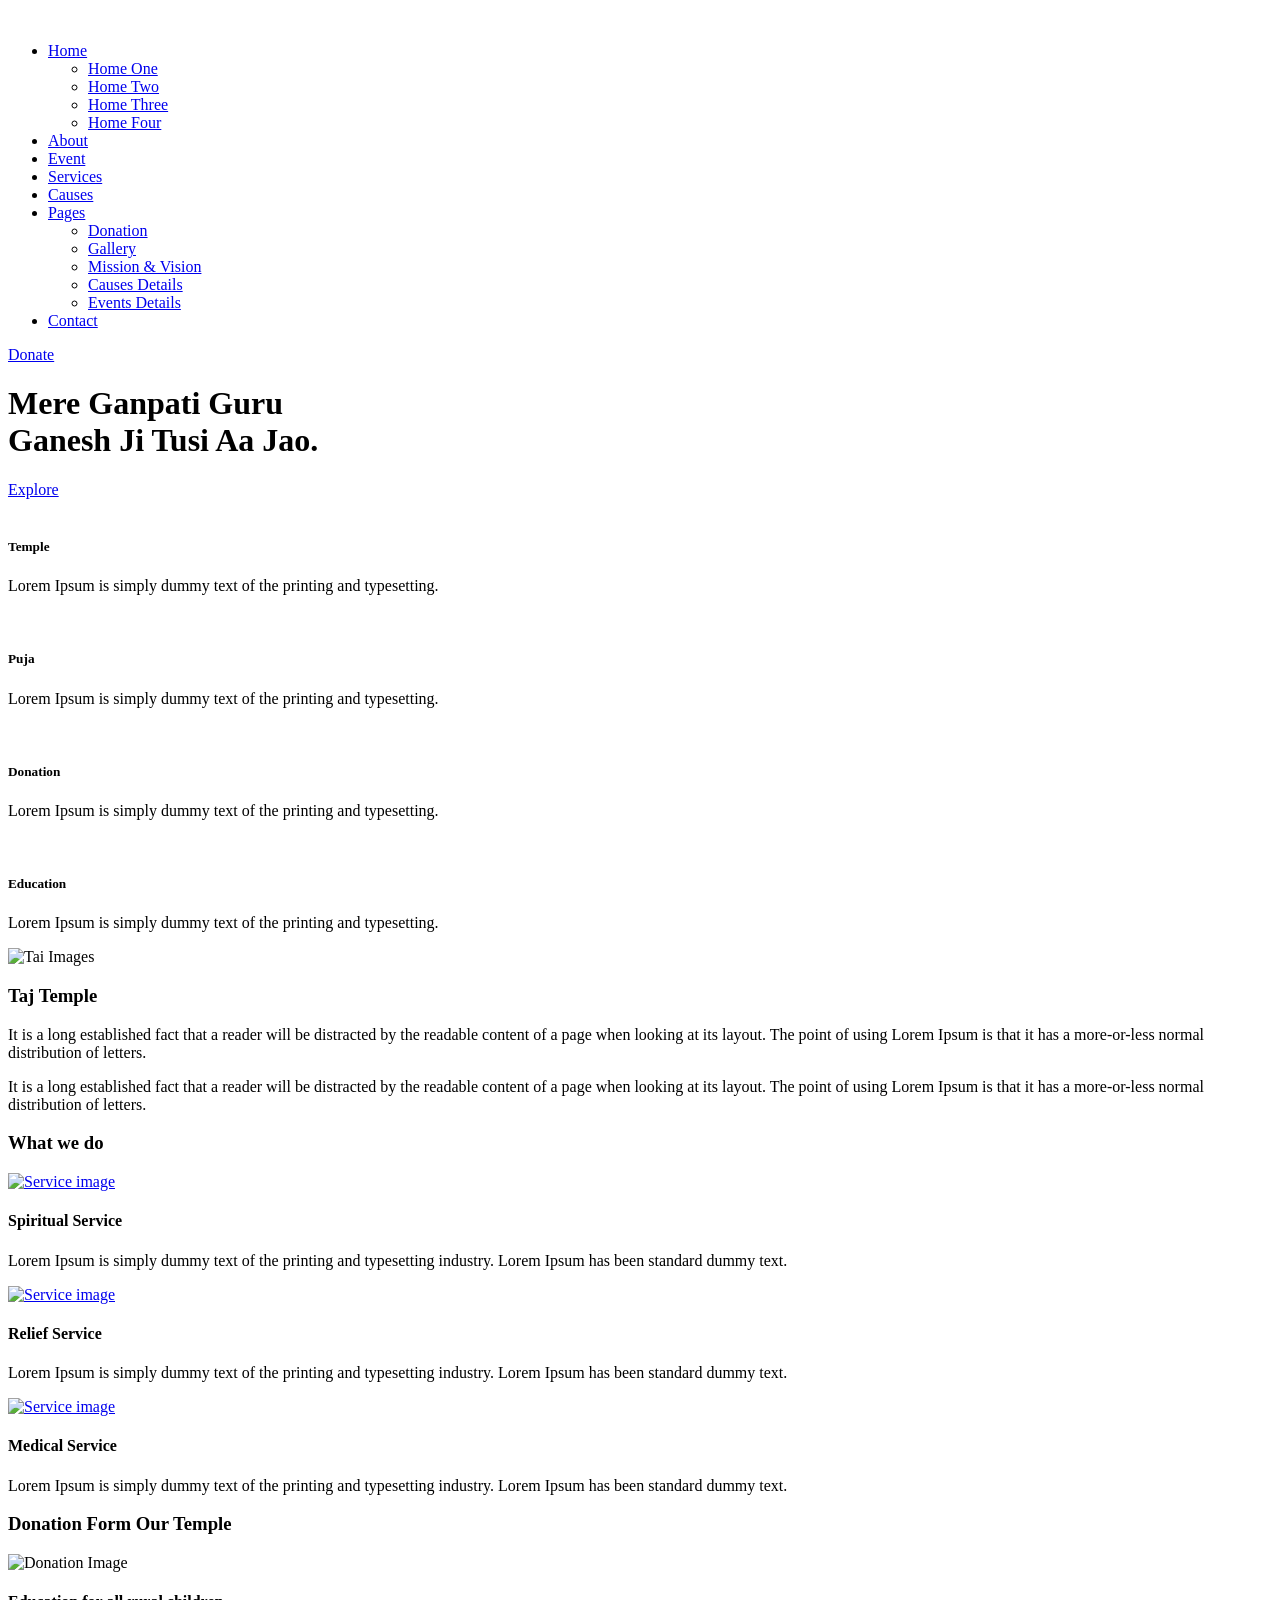
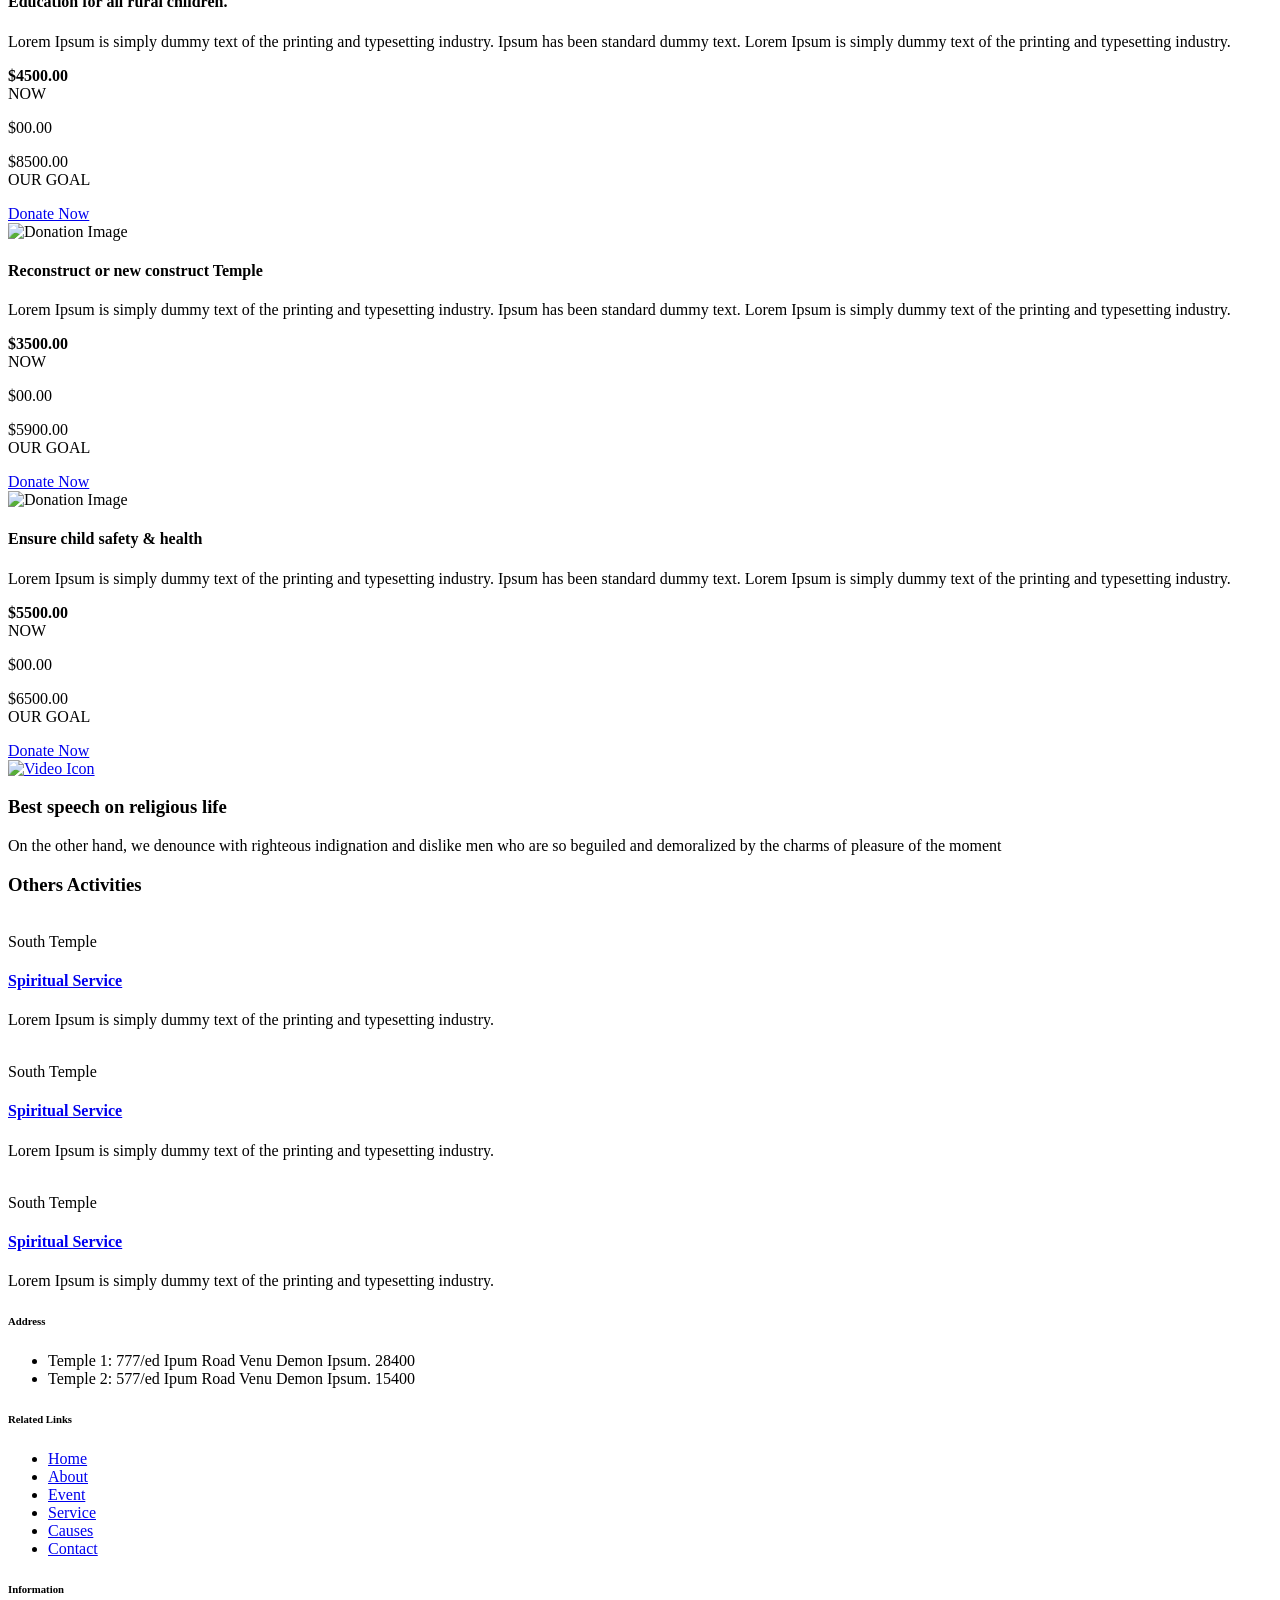
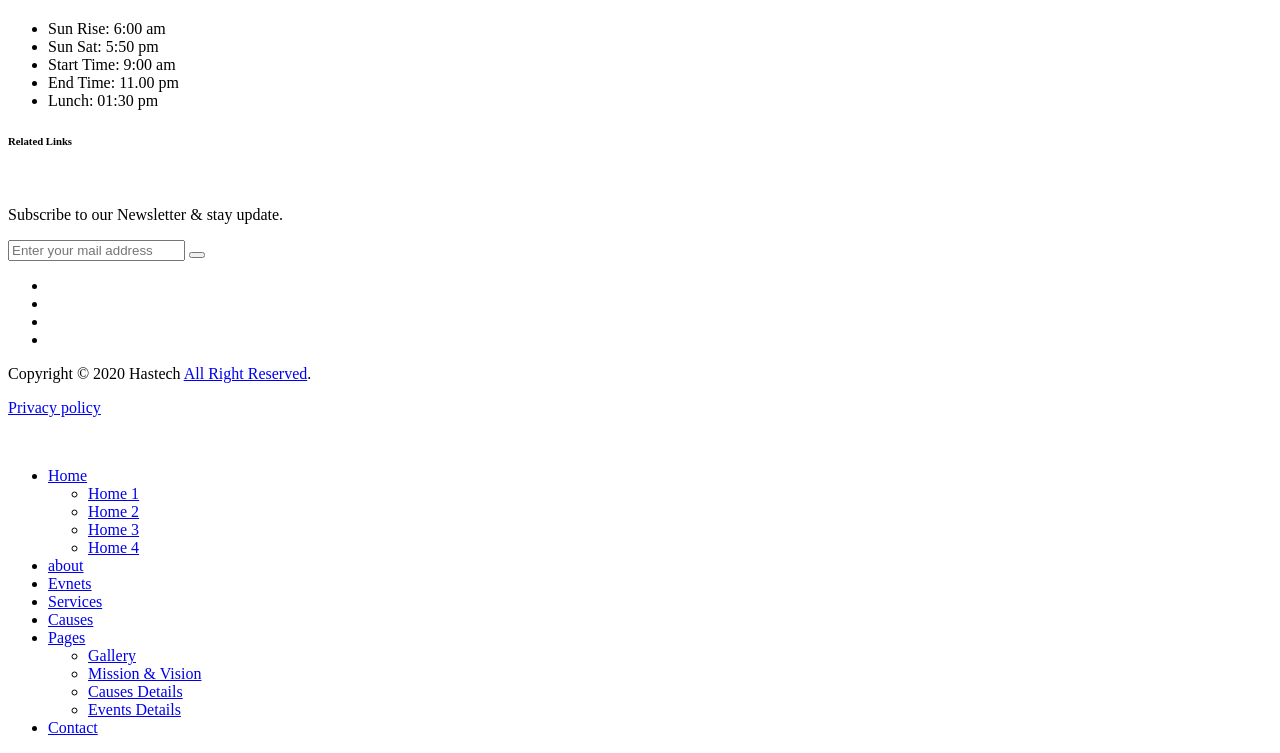
==== CatDogSite/templates/index.html @ 98c38184 "take it boy" ====
﻿<!DOCTYPE html>
<html class="no-js" lang="zxx">

<head>
    <meta charset="utf-8">
    <meta http-equiv="X-UA-Compatible" content="IE=edge">
    <title>Stomv - Religious temple HTML Template</title>
    <meta name="description" content="">
    <meta name="viewport" content="width=device-width, initial-scale=1">
    <!-- Favicon -->
    <link rel="icon" href="static/images/favicon.ico">

    <!-- CSS
        ============================================ -->

    <!-- Bootstrap CSS -->
    <link rel="stylesheet" href="static/css/vendor/bootstrap.min.css">

    <!-- Flaticon Icon CSS -->
    <link rel="stylesheet" href="static/css/vendor/flaticon.css">

    <!-- Swiper Slider CSS -->
    <link rel="stylesheet" href="static/css/plugins/swiper.min.css">

    <!-- Magnific Popup CSS -->
    <link rel="stylesheet" href="static/css/plugins/magnific-popup.css">

    <!-- Vendor & Plugins CSS (Please remove the comment from below vendor.min.css & plugins.min.css for better website load performance and remove css files from avobe) -->

    <!-- <link rel="stylesheet" href="static/css/vendor/vendor.min.css">
        <link rel="stylesheet" href="static/css/plugins/plugins.min.css"> -->

    <!-- Main Style CSS -->
    <link rel="stylesheet" href="static/css/style.css">

</head>

<body>





    <!--====================  header area ====================-->
    <div class="header-area header-area--default">


        <!-- Header Bottom Wrap Start -->
        <header class="header-area header-sticky">
            <div class="container">
                <div class="row">
                    <div class="col-lg-12 d-flex align-items-center">
                        <div class="header__logo">
                            <div class="logo">
                                <a href="index.html"><img src="static/images/logo/logo.png" alt=""></a>
                            </div>
                        </div>
                        <div class="header-right">
                            <div class="header__navigation menu-style-three d-none d-lg-block">
                                <nav class="navigation-menu">
                                    <ul>
                                        <li class="has-children has-children--multilevel-submenu active">
                                            <a href="index.html"><span>Home</span></a>
                                            <ul class="submenu">
                                                <li class="active"><a href="index.html"><span>Home One</span></a></li>
                                                <li><a href="index-2.html"><span>Home Two</span></a></li>
                                                <li><a href="index-3.html"><span>Home Three</span></a></li>
                                                <li><a href="index-4.html"><span>Home Four</span></a></li>
                                            </ul>
                                        </li>
                                        <li class="has-children">
                                            <a href="about-us.html"><span>About</span></a>
                                        </li>
                                        <li class="has-children">
                                            <a href="events.html"><span>Event</span></a>
                                        </li>
                                        <li class="has-children has-children--multilevel-submenu">
                                            <a href="service.html"><span>Services</span></a>
                                            <!-- <ul class="submenu">
                                                <li><a href="it-services.html"><span>IT Services</span></a></li>
                                            </ul> -->
                                        </li>

                                        <li class="has-children"><a href="causes.html"><span>Causes</span></a></li>
                                        <li class="has-children has-children--multilevel-submenu">
                                            <a href="#"><span>Pages</span></a>
                                            <ul class="submenu">
                                                <li><a href="donation.html"><span>Donation</span></a></li>
                                                <li><a href="gallery.html"><span>Gallery</span></a></li>
                                                <li><a href="mission-and-vision.html"><span>Mission & Vision</span></a></li>
                                                <li><a href="causes-details.html"><span>Causes Details</span></a></li>
                                                <li><a href="events-details.html"><span>Events Details</span></a></li>
                                            </ul>
                                        </li>
                                        <li class="has-children">
                                            <a href="contact-us.html"><span>Contact</span></a>
                                        </li>

                                    </ul>
                                </nav>

                            </div>

                            <div class="header-btn text-right d-none d-sm-block ml-lg-4">
                                <a class="btn-circle btn-default btn" href="#">Donate</a>
                            </div>

                            <!-- mobile menu -->
                            <div class="mobile-navigation-icon d-block d-lg-none" id="mobile-menu-trigger">
                                <i></i>
                            </div>
                        </div>
                    </div>
                </div>
            </div>
        </header>
        <!-- Header Bottom Wrap End -->

    </div>
    <!--====================  End of header area  ====================-->



    <div class="site-wrapper-reveal">

        <!-- ======== Hero Area Start ========== -->
        <div class="hero-area bg-overlay-black  hero-style-01 hindu-hero-bg">
            <div class="container">
                <div class="row">
                    <div class="col-lg-12">
                        <div class="hero-content text-center">
                            <h1 class="text-white">Mere Ganpati Guru <br>
                        Ganesh Ji Tusi Aa Jao.</h1>
                                <div class="ht-btn-area hero-boder-top">
                                    <a href="#" class="hero-btn">Explore</a>
                                </div>
                        </div>
                    </div>
                </div>
            </div>
        </div>
        <!-- ======== Hero Area End ========== -->

        <!-- ======== Feature Area Start ========== -->
        <div class="feature-area section-space--pt_90">
            <div class="container">
                <div class="row">

                    <div class="col-lg-3 col-md-6">
                        <!-- Single Feature Start -->
                        <div class="single-feature-wrap text-center">
                            <div class="feature-icon ">
                                <img src="static/images/icons/hindu-01.png" alt="">
                            </div>
                            <div class="feature-content">
                                <h5 class="feature-title">Temple</h5>
                                <p>Lorem Ipsum is simply dummy
                                    text of the printing and typesetting.</p>
                            </div>
                        </div>
                        <!--// Single Feature End -->
                    </div>

                    <div class="col-lg-3 col-md-6">
                        <!-- Single Feature Start -->
                        <div class="single-feature-wrap text-center">
                            <div class="feature-icon ">
                                <img src="static/images/icons/hindu-02.png" alt="">
                            </div>
                            <div class="feature-content">
                                <h5 class="feature-title">Puja</h5>
                                <p>Lorem Ipsum is simply dummy
                                    text of the printing and typesetting.</p>
                            </div>
                        </div>
                        <!--// Single Feature End -->
                    </div>

                    <div class="col-lg-3 col-md-6">
                        <!-- Single Feature Start -->
                        <div class="single-feature-wrap text-center">
                            <div class="feature-icon ">
                                <img src="static/images/icons/hindu-03.png" alt="">
                            </div>
                            <div class="feature-content">
                                <h5 class="feature-title">Donation</h5>
                                <p>Lorem Ipsum is simply dummy
                                    text of the printing and typesetting.</p>
                            </div>
                        </div>
                        <!--// Single Feature End -->
                    </div>

                    <div class="col-lg-3 col-md-6">
                        <!-- Single Feature Start -->
                        <div class="single-feature-wrap text-center">
                            <div class="feature-icon ">
                                <img src="static/images/icons/hindu-04.png" alt="">
                            </div>
                            <div class="feature-content">
                                <h5 class="feature-title">Education</h5>
                                <p>Lorem Ipsum is simply dummy
                                    text of the printing and typesetting.</p>
                            </div>
                        </div>
                        <!--// Single Feature End -->
                    </div>

                </div>
            </div>
        </div>
        <!-- ======== Feature Area End ========== -->

        <!-- ======== Tai About Area Start ========== -->
        <div class="tai-about-area section-space--ptb_120">
            <div class="container-fluid pl-0 pr-0">
                <div class="row no-gutters align-items-center">
                    <div class="col-lg-6 pr-lg-5">
                        <div class="about-tai-image">
                            <img src="static/images/banners/tai-about.png" class="img-fluid" alt="Tai Images">
                        </div>
                    </div>
                    <div class="col-lg-6">
                        <div class="about-tai-content col-06__right tablet-mt__30 small-mt__30">
                            <div class="section-title-wrap">
                                <h3 class="section-title left-style">Taj Temple</h3>
                            </div>
                            <p>It is a long established fact that a reader will be distracted by the readable content of a page when looking at its layout. The point of using Lorem Ipsum is that it has a more-or-less normal distribution of letters.</p>
                            <p>It is a long established fact that a reader will be distracted by the readable content of a page when looking at its layout. The point of using Lorem Ipsum is that it has a more-or-less normal distribution of letters.</p>
                        </div>

                    </div>
                </div>
            </div>
        </div>
        <!-- ======== Tai About Area End ========== -->

        <!-- ======== Service Area Start ========== -->
        <div class="service-area section-space--pb_120">
            <div class="container">
                <div class="row">
                    <div class="col-lg-12">
                        <div class="section-title-wrap text-center">
                            <h3 class="section-title center-style">What we do</h3>
                        </div>
                    </div>
                </div>
                <div class="row">
                    <div class="col-lg-4 col-md-6">
                        <!-- Single Service Start -->
                        <div class="single-service-wrap mt-30">
                            <div class="service-image">
                                <a href="#"><img src="static/images/services/hindu-service-01.png" class="img-fluid" alt="Service image"></a>
                            </div>
                            <div class="service-content">
                                <h4 class="service-title">Spiritual Service</h4>
                                <p>Lorem Ipsum is simply dummy text of the printing and typesetting industry. Lorem Ipsum has been standard dummy text.</p>
                            </div>
                        </div>
                        <!--// Single Service End -->
                    </div>
                    <div class="col-lg-4 col-md-6">
                        <!-- Single Service Start -->
                        <div class="single-service-wrap mt-30">
                            <div class="service-image">
                                <a href="#"><img src="static/images/services/hindu-service-02.png" class="img-fluid" alt="Service image"></a>
                            </div>
                            <div class="service-content">
                                <h4 class="service-title">Relief Service</h4>
                                <p>Lorem Ipsum is simply dummy text of the printing and typesetting industry. Lorem Ipsum has been standard dummy text.</p>
                            </div>
                        </div>
                        <!--// Single Service End -->
                    </div>
                    <div class="col-lg-4 col-md-6">
                        <!-- Single Service Start -->
                        <div class="single-service-wrap mt-30">
                            <div class="service-image">
                                <a href="#"> <img src="static/images/services/hindu-service-03.png" class="img-fluid" alt="Service image"></a>
                            </div>
                            <div class="service-content">
                                <h4 class="service-title">Medical Service</h4>
                                <p>Lorem Ipsum is simply dummy text of the printing and typesetting industry. Lorem Ipsum has been standard dummy text.</p>
                            </div>
                        </div>
                        <!--// Single Service End -->
                    </div>
                </div>
            </div>
        </div>
        <!-- ======== Service Area End ========== -->


        <!-- ======== Donation Area Start ========== -->
        <div class="donation-area section-space--pb_120">
            <div class="container">
                <div class="row">
                    <div class="col-lg-12">
                        <div class="section-title-wrap text-center">
                            <h3 class="section-title center-style">Donation Form Our Temple</h3>
                        </div>
                    </div>
                </div>
                <div class="row">

                    <div class="col-lg-12">
                        <!-- Single Donation Wrap Start -->
                        <div class="single-donation-wrap row align-items-center">
                            <div class="col-lg-5">
                                <div class="donation-image">
                                    <img src="static/images/donation/hindu-donate-01.png" class="img-fluid" alt="Donation Image">
                                </div>
                            </div>
                            <div class="col-lg-7">
                                <div class="donation-content ml-lg-5">
                                    <div class="content-title">
                                        <h4 class="mb-15">Education for all rural children.</h4>
                                        <p>Lorem Ipsum is simply dummy text of the printing and typesetting industry.
                                            Ipsum has been standard dummy text. Lorem Ipsum is simply dummy text of the printing and typesetting industry.</p>
                                    </div>

                                    <div class="progress-wrap-hindu">
                                        <div class="row">
                                            <div class="col-lg-8">
                                                <div class="progress-bar--one">
                                                    <!-- Start Single Progress Charts -->
                                                    <div class="progress-charts">
                                                        <div class="progress">
                                                            <div class="progress-bar wow fadeInLeft" data-wow-duration="0.5s" data-wow-delay=".3s" role="progressbar" style="width: 40%" aria-valuenow="40" aria-valuemin="0" aria-valuemax="100">
                                                                <p class="percent-label"><b>$4500.00 </b><br><span>NOW</span> </p>
                                                            </div>
                                                        </div>

                                                        <div class="progress_sold_av">
                                                            <p class="start-sold">$00.00</p>
                                                            <p class="sold-av">$8500.00 <br> <span>OUR GOAL</span></p>
                                                        </div>
                                                    </div>
                                                    <!-- End Single Progress Charts -->
                                                </div>
                                            </div>
                                            <div class="col-lg-4">
                                                <div class="donate-btn text-lg-right">
                                                    <a href="#" class="btn donate-btn">Donate Now</a>
                                                </div>
                                            </div>
                                        </div>
                                    </div>

                                </div>
                            </div>
                        </div>
                        <!--// Single Donation Wrap End -->
                    </div>

                    <div class="col-lg-12">
                        <!-- Single Donation Wrap Start -->
                        <div class="single-donation-wrap row align-items-center">
                            <div class="col-lg-5">
                                <div class="donation-image">
                                    <img src="static/images/donation/hindu-donate-02.png" class="img-fluid" alt="Donation Image">
                                </div>
                            </div>
                            <div class="col-lg-7">
                                <div class="donation-content ml-lg-5">
                                    <div class="content-title">
                                        <h4 class="mb-15">Reconstruct or new construct Temple</h4>
                                        <p>Lorem Ipsum is simply dummy text of the printing and typesetting industry.
                                            Ipsum has been standard dummy text. Lorem Ipsum is simply dummy text of the printing and typesetting industry.</p>
                                    </div>

                                    <div class="progress-wrap-hindu">
                                        <div class="row">
                                            <div class="col-lg-8">
                                                <div class="progress-bar--one">
                                                    <!-- Start Single Progress Charts -->
                                                    <div class="progress-charts">
                                                        <div class="progress">
                                                            <div class="progress-bar wow fadeInLeft" data-wow-duration="0.5s" data-wow-delay=".3s" role="progressbar" style="width: 30%" aria-valuenow="30" aria-valuemin="0" aria-valuemax="100">
                                                                <p class="percent-label"><b>$3500.00 </b><br><span>NOW</span> </p>
                                                            </div>
                                                        </div>

                                                        <div class="progress_sold_av">
                                                            <p class="start-sold">$00.00</p>
                                                            <p class="sold-av">$5900.00 <br> <span>OUR GOAL</span></p>
                                                        </div>
                                                    </div>
                                                    <!-- End Single Progress Charts -->
                                                </div>
                                            </div>
                                            <div class="col-lg-4">
                                                <div class="donate-btn text-lg-right">
                                                    <a href="#" class="btn donate-btn">Donate Now</a>
                                                </div>
                                            </div>
                                        </div>
                                    </div>

                                </div>
                            </div>
                        </div>
                        <!--// Single Donation Wrap End -->
                    </div>

                    <div class="col-lg-12">
                        <!-- Single Donation Wrap Start -->
                        <div class="single-donation-wrap row align-items-center">
                            <div class="col-lg-5">
                                <div class="donation-image">
                                    <img src="static/images/donation/hindu-donate-03.png" class="img-fluid" alt="Donation Image">
                                </div>
                            </div>
                            <div class="col-lg-7">
                                <div class="donation-content ml-lg-5">
                                    <div class="content-title">
                                        <h4 class="mb-15">Ensure child safety & health </h4>
                                        <p>Lorem Ipsum is simply dummy text of the printing and typesetting industry.
                                            Ipsum has been standard dummy text. Lorem Ipsum is simply dummy text of the printing and typesetting industry.</p>
                                    </div>

                                    <div class="progress-wrap-hindu">
                                        <div class="row">
                                            <div class="col-lg-8">
                                                <div class="progress-bar--one">
                                                    <!-- Start Single Progress Charts -->
                                                    <div class="progress-charts">
                                                        <div class="progress">
                                                            <div class="progress-bar wow fadeInLeft" data-wow-duration="0.5s" data-wow-delay=".3s" role="progressbar" style="width: 55%" aria-valuenow="55" aria-valuemin="0" aria-valuemax="100">
                                                                <p class="percent-label"><b>$5500.00 </b><br><span>NOW</span> </p>
                                                            </div>
                                                        </div>

                                                        <div class="progress_sold_av">
                                                            <p class="start-sold">$00.00</p>
                                                            <p class="sold-av">$6500.00 <br> <span>OUR GOAL</span></p>
                                                        </div>
                                                    </div>
                                                    <!-- End Single Progress Charts -->
                                                </div>
                                            </div>
                                            <div class="col-lg-4">
                                                <div class="donate-btn text-lg-right">
                                                    <a href="#" class="btn donate-btn">Donate Now</a>
                                                </div>
                                            </div>
                                        </div>
                                    </div>

                                </div>
                            </div>
                        </div>
                        <!--// Single Donation Wrap End -->
                    </div>


                </div>
            </div>
        </div>
        <!-- ======== Donation Area End ========== -->

        <!-- ======== Hindu Video Area Start ========== -->
        <div class="hindu-video-area">
            <div class="container-fluid container-fluid--cp-100">
                <div class="hindu-video-bg hindu-video-section-pb bg-overlay-black border-radius-5">
                    <div class="row">
                        <div class="col-lg-6 ml-auto mr-auto">
                            <div class="video-content-wrap text-center">
                                <div class="icon">
                                    <a href="https://www.youtube.com/watch?v=d7jAiAYusUg" class="video-link popup-youtube"><img src="static/images/icons/play-circle.png" alt="Video Icon"></a>
                                </div>
                                <div class="content section-space--mt_80">
                                    <h3 class="text-white mb-10">Best speech on religious life</h3>
                                    <p class="text-white">On the other hand, we denounce with righteous indignation and dislike men who are so
                                        beguiled and demoralized by the charms of pleasure of the moment</p>
                                </div>
                            </div>
                        </div>
                    </div>
                </div>
            </div>
        </div>
        <!-- ========  Hindu Video Area End ========== -->

        <!-- ======== Others Activities Area Start ========== -->
        <div class="others-activities-area section-space--ptb_120">
            <div class="container">
                <div class="row">
                    <div class="col-lg-12">
                        <div class="section-title-wrap text-center">
                            <h3 class="section-title center-style">Others Activities</h3>
                        </div>
                    </div>
                </div>
                <div class="row">
                    <div class="col-lg-4 col-md-6 col-12">
                        <!-- Single Activities Start -->
                        <div class="single-activities-wrap">
                            <a href="#" class="activities-imgaes">
                                <img src="static/images/activities/hindu-activities-01.png" class="img-fluid" alt="">
                            </a>
                            <div class="activities-content text-center">
                                <div class="widget-metadata"><span>South Temple</span></div>
                                <a href="#">
                                    <h4 class="activities-title">Spiritual Service</h4>
                                </a>
                                <p>Lorem Ipsum is simply dummy text of the printing and typesetting industry.</p>
                            </div>
                        </div>
                        <!--// Single Activities End -->
                    </div>
                    <div class="col-lg-4 col-md-6 col-12">
                        <!-- Single Activities Start -->
                        <div class="single-activities-wrap">
                            <a href="#" class="activities-imgaes">
                                <img src="static/images/activities/hindu-activities-02.png" class="img-fluid" alt="">
                            </a>
                            <div class="activities-content text-center">
                                <div class="widget-metadata"><span>South Temple</span></div>
                                <a href="#">
                                    <h4 class="activities-title">Spiritual Service</h4>
                                </a>
                                <p>Lorem Ipsum is simply dummy text of the printing and typesetting industry.</p>
                            </div>
                        </div>
                        <!--// Single Activities End -->
                    </div>
                    <div class="col-lg-4 col-md-6 col-12">
                        <!-- Single Activities Start -->
                        <div class="single-activities-wrap">
                            <a href="#" class="activities-imgaes">
                                <img src="static/images/activities/hindu-activities-03.png" class="img-fluid" alt="">
                            </a>
                            <div class="activities-content text-center">
                                <div class="widget-metadata"><span>South Temple</span></div>
                                <a href="#">
                                    <h4 class="activities-title">Spiritual Service</h4>
                                </a>
                                <p>Lorem Ipsum is simply dummy text of the printing and typesetting industry.</p>
                            </div>
                        </div>
                        <!--// Single Activities End -->
                    </div>
                </div>
            </div>
        </div>
        <!-- ======== Others Activities Area End ========== -->




    </div>



    <!--========== Footer Area Start ==========-->
    <footer class="footer-area bg-footer">
        <div class="footer-top section-space--ptb_80 section-pb text-white">
            <div class="container">
                <div class="row">
                    <div class="col-lg-3 col-md-6 col-sm-6">
                        <div class="widget-footer mt-30">
                            <div class="footer-title">
                                <h6>Address</h6>
                            </div>
                            <div class="footer-contents">
                                <ul>
                                    <li><span>Temple 1: </span> 777/ed Ipum Road Venu
                                        Demon Ipsum. 28400</li>
                                    <li><span>Temple 2: </span> 577/ed Ipum Road Venu
                                        Demon Ipsum. 15400</li>
                                </ul>
                            </div>
                        </div>
                    </div>
                    <div class="col-lg-2 col-md-6 col-sm-6">
                        <div class="widget-footer mt-30">
                            <div class="footer-title">
                                <h6>Related Links</h6>
                            </div>
                            <div class="footer-contents">
                                <ul>
                                    <li><a href="index.html">Home</a></li>
                                    <li><a href="about-us.html">About</a></li>
                                    <li><a href="events.html">Event</a></li>
                                    <li><a href="service.html">Service</a></li>
                                    <li><a href="causes.html">Causes</a></li>
                                    <li><a href="contact-us.html">Contact</a></li>
                                </ul>
                            </div>
                        </div>
                    </div>
                    <div class="col-lg-3 col-md-6 col-sm-6">
                        <div class="widget-footer mt-30">
                            <div class="footer-title">
                                <h6>Information</h6>
                            </div>
                            <div class="footer-contents">
                                <ul>
                                    <li>Sun Rise: 6:00 am</li>
                                    <li>Sun Sat: 5:50 pm</li>
                                    <li>Start Time: 9:00 am</li>
                                    <li>End Time: 11.00 pm</li>
                                    <li>Lunch: 01:30 pm</li>
                                </ul>
                            </div>
                        </div>
                    </div>
                    <div class="col-lg-4 col-md-6 col-sm-6">
                        <div class="widget-footer mt-30">
                            <div class="footer-title">
                                <h6>Related Links</h6>
                            </div>
                            <div class="footer-logo mb-15">
                                <a href="index.html"><img src="static/images/logo/footer-logo.png" alt=""></a>
                            </div>
                            <div class="footer-contents">
                                <p> Subscribe to our Newsletter & stay update. </p>
                                <div class="newsletter-box">
                                    <input type="text" placeholder="Enter your mail address">
                                    <button><i class="flaticon-paper-plane"></i></button>
                                </div>

                                <ul class="footer-social-share mt-20">
                                    <li><a href="#"><i class="flaticon-facebook"></i></a></li>
                                    <li><a href="#"><i class="flaticon-twitter"></i></a></li>
                                    <li><a href="#"><i class="flaticon-pinterest-social-logo"></i></a></li>
                                    <li><a href="#"><i class="flaticon-youtube"></i></a></li>
                                </ul>

                            </div>
                        </div>
                    </div>
                </div>
            </div>
        </div>
        <div class="footer-bottom-area">
            <div class="container">
                <div class="row">
                    <div class="col-lg-12">
                        <div class="copy-right-box">
                            <p class="text-white">Copyright &copy; 2020 Hastech <a href="https://hasthemes.com/" target="_blank">All Right Reserved</a>.</p>
                            <p class=" text-white"><a href="#">Privacy policy</a></p>
                        </div>
                    </div>
                </div>
            </div>
        </div>
    </footer>
    <!--==========// Footer Area End ==========-->





    <!--====================  scroll top ====================-->
    <a href="#" class="scroll-top" id="scroll-top">
        <i class="arrow-top flaticon-up-arrow"></i>
        <i class="arrow-bottom flaticon-up-arrow"></i>
    </a>
    <!--====================  End of scroll top  ====================-->

    <!--====================  mobile menu overlay ====================-->
    <div class="mobile-menu-overlay" id="mobile-menu-overlay">
        <div class="mobile-menu-overlay__inner">
            <div class="mobile-menu-overlay__header">
                <div class="container-fluid">
                    <div class="row align-items-center">
                        <div class="col-md-6 col-8">
                            <!-- logo -->
                            <div class="logo">
                                <a href="index.html">
                                    <img src="static/images/logo/logo.png" class="img-fluid" alt="">
                                </a>
                            </div>
                        </div>
                        <div class="col-md-6 col-4">
                            <!-- mobile menu content -->
                            <div class="mobile-menu-content text-right">
                                <span class="mobile-navigation-close-icon" id="mobile-menu-close-trigger"></span>
                            </div>
                        </div>
                    </div>
                </div>
            </div>
            <div class="mobile-menu-overlay__body">
                <nav class="offcanvas-navigation">
                    <ul>
                        <li class="has-children">
                            <a href="index.html">Home</a>
                            <ul class="sub-menu">
                                <li><a href="index.html"><span>Home 1</span></a></li>
                                <li><a href="index-2.html"><span>Home 2</span></a></li>
                                <li><a href="index-3.html"><span>Home 3</span></a></li>
                                <li><a href="index-4.html"><span>Home 4</span></a></li>
                            </ul>
                        </li>
                        <li class="has-children">
                            <a href="about-us.html">about</a>
                        </li>
                        <li class="has-children">
                            <a href="events.html">Evnets</a>
                        </li>
                        <li class="has-children">
                            <a href="service.html">Services</a>
                        </li>

                        <li class="has-children">
                            <a href="causes.html">Causes</a>
                        </li>

                        <li class="has-children">
                            <a href="javascript:void(0)">Pages</a>
                            <ul class="sub-menu">
                                <li><a href="gallery.html"><span>Gallery</span></a></li>
                                <li><a href="mission-and-vision.html"><span>Mission & Vision</span></a></li>
                                <li><a href="causes-details.html"><span>Causes Details</span></a></li>
                                <li><a href="events-details.html"><span>Events Details</span></a></li>
                            </ul>
                        </li>

                        <li class="has-children">
                            <a href="contact-us.html">Contact</a>
                        </li>



                    </ul>
                </nav>
            </div>
        </div>
    </div>
    <!--====================  End of mobile menu overlay  ====================-->




    <!-- JS
    ============================================ -->

    <!-- Modernizer JS -->
    <script src="static/js/vendor/modernizr-2.8.3.min.js"></script>

    <!-- jQuery JS -->
    <script src="static/js/vendor/jquery-3.3.1.min.js"></script>

    <!-- Bootstrap JS -->
    <script src="static/js/vendor/bootstrap.min.js"></script>

    <!-- Swiper Slider JS -->
    <script src="static/js/plugins/swiper.min.js"></script>

    <!-- Waypoints JS -->
    <script src="static/js/plugins/waypoints.min.js"></script>

    <!-- Counterup JS -->
    <script src="static/js/plugins/counterup.min.js"></script>

    <!-- Magnific Popup JS -->
    <script src="static/js/plugins/jquery.magnific-popup.min.js"></script>

    <!-- wow JS -->
    <script src="static/js/plugins/wow.min.js"></script>

    <!-- Ajax mail JS -->
    <script src="static/js/plugins/ajax.mail.js"></script>

    <!-- Plugins JS (Please remove the comment from below plugins.min.js for better website load performance and remove plugin js files from avobe) -->

    <!--
    <script src="static/js/plugins/plugins.min.js"></script>
    -->

    <!-- Main JS -->
    <script src="static/js/main.js"></script>


</body>

</html>
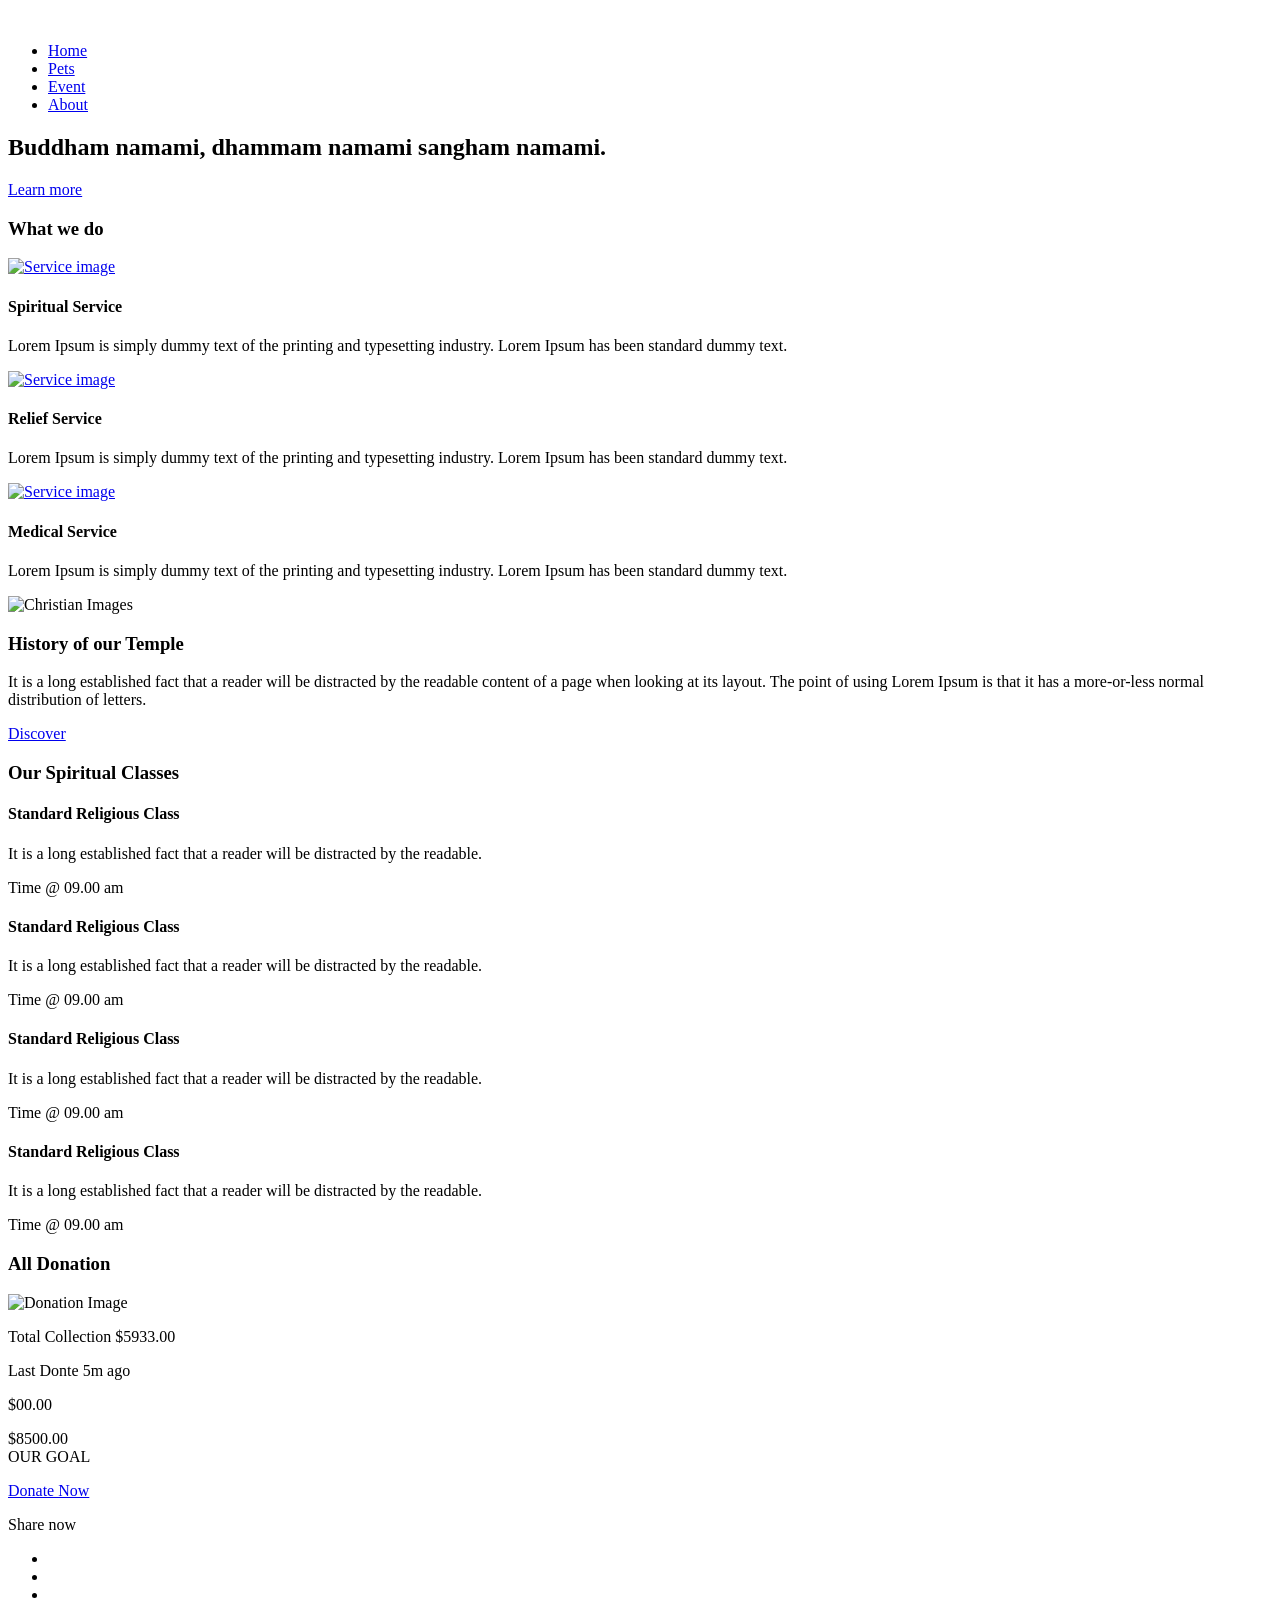
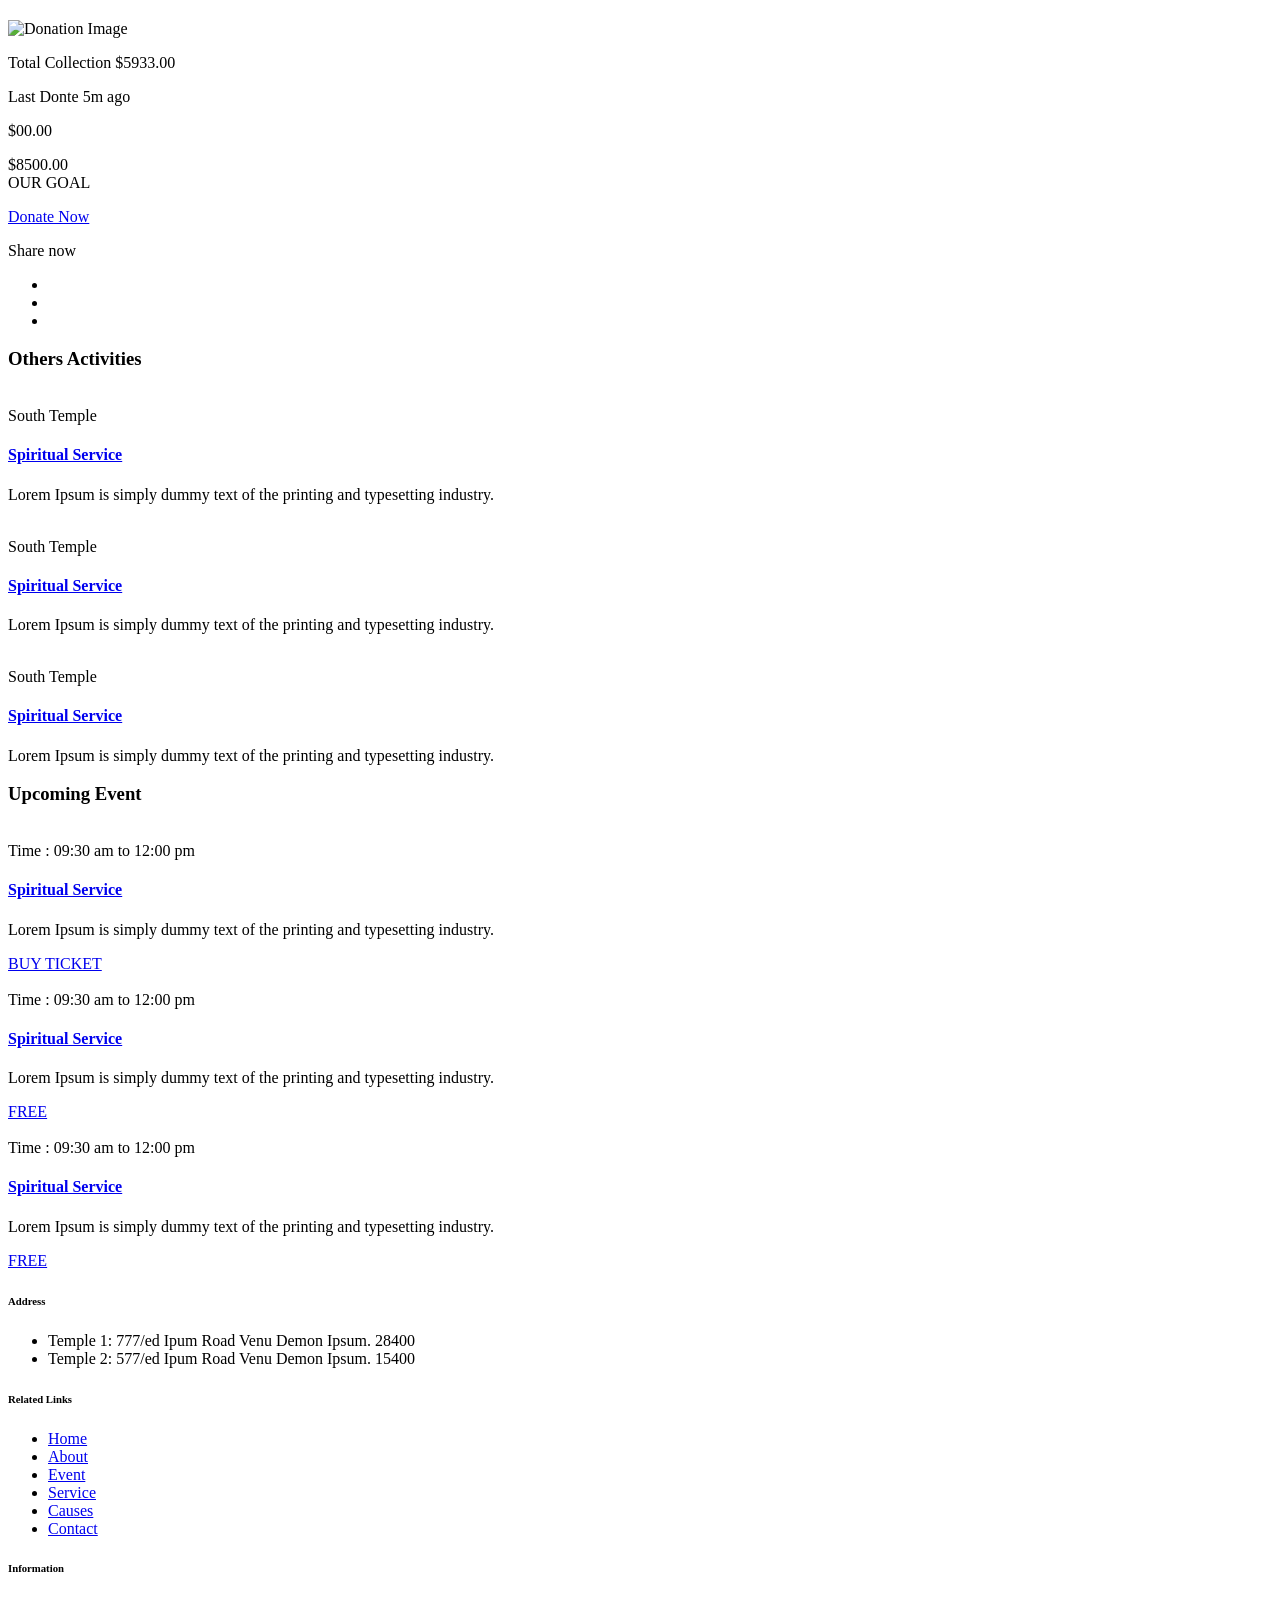
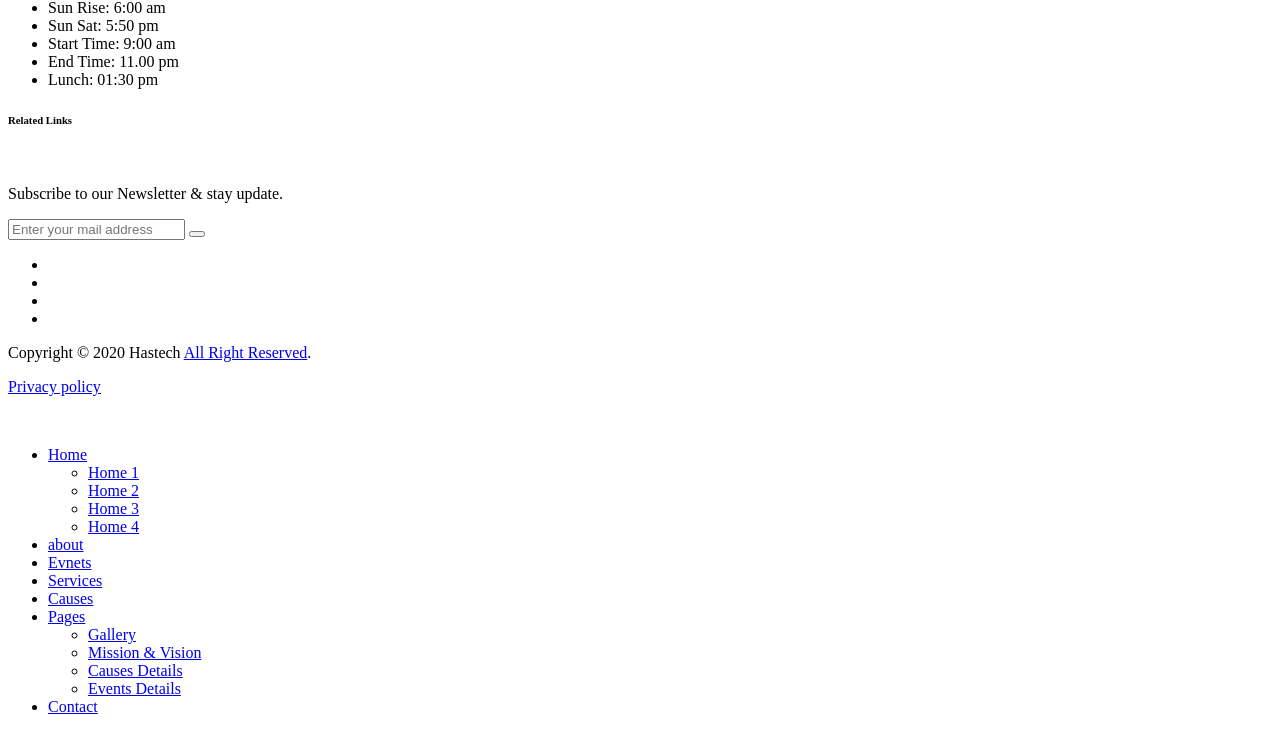
==== commit 1a0c85b3: "Reworked top menu bar" ====
--- a/CatDogSite/templates/index.html
+++ b/CatDogSite/templates/index.html
@@ -61,28 +61,28 @@
                                     <ul>
                                         <li class="has-children has-children--multilevel-submenu active">
                                             <a href="index.html"><span>Home</span></a>
-                                            <ul class="submenu">
+                                            <!--<ul class="submenu">
                                                 <li class="active"><a href="index.html"><span>Home One</span></a></li>
                                                 <li><a href="index-2.html"><span>Home Two</span></a></li>
                                                 <li><a href="index-3.html"><span>Home Three</span></a></li>
                                                 <li><a href="index-4.html"><span>Home Four</span></a></li>
-                                            </ul>
+                                            </ul> -->
                                         </li>
                                         <li class="has-children">
-                                            <a href="about-us.html"><span>About</span></a>
+                                            <a href="contact-us.html"><span>Pets</span></a>
                                         </li>
                                         <li class="has-children">
                                             <a href="events.html"><span>Event</span></a>
                                         </li>
-                                        <li class="has-children has-children--multilevel-submenu">
+                                        <!--<li class="has-children has-children--multilevel-submenu">
                                             <a href="service.html"><span>Services</span></a>
                                             <!-- <ul class="submenu">
                                                 <li><a href="it-services.html"><span>IT Services</span></a></li>
-                                            </ul> -->
+                                            </ul> ->-
                                         </li>
 
-                                        <li class="has-children"><a href="causes.html"><span>Causes</span></a></li>
-                                        <li class="has-children has-children--multilevel-submenu">
+                                        <li class="has-children"><a href="causes.html"><span>Causes</span></a></li>--> 
+                                        <!--<li class="has-children has-children--multilevel-submenu">
                                             <a href="#"><span>Pages</span></a>
                                             <ul class="submenu">
                                                 <li><a href="donation.html"><span>Donation</span></a></li>
@@ -91,9 +91,10 @@
                                                 <li><a href="causes-details.html"><span>Causes Details</span></a></li>
                                                 <li><a href="events-details.html"><span>Events Details</span></a></li>
                                             </ul>
-                                        </li>
+                                        </li>-->
                                         <li class="has-children">
-                                            <a href="contact-us.html"><span>Contact</span></a>
+                                            <a href="about-us.html"><span>About</span></a>
+                                            
                                         </li>
 
                                     </ul>
@@ -101,9 +102,9 @@
 
                             </div>
 
-                            <div class="header-btn text-right d-none d-sm-block ml-lg-4">
+                            <!--<div class="header-btn text-right d-none d-sm-block ml-lg-4">
                                 <a class="btn-circle btn-default btn" href="#">Donate</a>
-                            </div>
+                            </div>-->
 
                             <!-- mobile menu -->
                             <div class="mobile-navigation-icon d-block d-lg-none" id="mobile-menu-trigger">
@@ -121,19 +122,22 @@
 
 
 
-    <div class="site-wrapper-reveal">
+    <div class="site-wrapper-reveal no-overflow">
 
         <!-- ======== Hero Area Start ========== -->
-        <div class="hero-area bg-overlay-black  hero-style-01 hindu-hero-bg">
+        <div class="hero-area hero-style-03 christian-hero-bg">
             <div class="container">
                 <div class="row">
-                    <div class="col-lg-12">
-                        <div class="hero-content text-center">
-                            <h1 class="text-white">Mere Ganpati Guru <br>
-                        Ganesh Ji Tusi Aa Jao.</h1>
-                                <div class="ht-btn-area hero-boder-top">
-                                    <a href="#" class="hero-btn">Explore</a>
-                                </div>
+                    <div class="col-lg-5 col-md-7 ml-auto">
+                        <div class="hero-content text-left">
+                            <h2 class="text-black">Buddham namami,
+                                dhammam namami
+                                sangham namami.</h2>
+                            <div class="ht-btn-area section-space--mt_40">
+                                <a href="#" class="hero-btn">Learn more</a>
+                            </div>
+
+
                         </div>
                     </div>
                 </div>
@@ -141,154 +145,163 @@
         </div>
         <!-- ======== Hero Area End ========== -->
 
-        <!-- ======== Feature Area Start ========== -->
-        <div class="feature-area section-space--pt_90">
-            <div class="container">
-                <div class="row">
-
-                    <div class="col-lg-3 col-md-6">
-                        <!-- Single Feature Start -->
-                        <div class="single-feature-wrap text-center">
-                            <div class="feature-icon ">
-                                <img src="static/images/icons/hindu-01.png" alt="">
-                            </div>
-                            <div class="feature-content">
-                                <h5 class="feature-title">Temple</h5>
-                                <p>Lorem Ipsum is simply dummy
-                                    text of the printing and typesetting.</p>
-                            </div>
-                        </div>
-                        <!--// Single Feature End -->
-                    </div>
-
-                    <div class="col-lg-3 col-md-6">
-                        <!-- Single Feature Start -->
-                        <div class="single-feature-wrap text-center">
-                            <div class="feature-icon ">
-                                <img src="static/images/icons/hindu-02.png" alt="">
-                            </div>
-                            <div class="feature-content">
-                                <h5 class="feature-title">Puja</h5>
-                                <p>Lorem Ipsum is simply dummy
-                                    text of the printing and typesetting.</p>
-                            </div>
-                        </div>
-                        <!--// Single Feature End -->
-                    </div>
-
-                    <div class="col-lg-3 col-md-6">
-                        <!-- Single Feature Start -->
-                        <div class="single-feature-wrap text-center">
-                            <div class="feature-icon ">
-                                <img src="static/images/icons/hindu-03.png" alt="">
-                            </div>
-                            <div class="feature-content">
-                                <h5 class="feature-title">Donation</h5>
-                                <p>Lorem Ipsum is simply dummy
-                                    text of the printing and typesetting.</p>
-                            </div>
-                        </div>
-                        <!--// Single Feature End -->
-                    </div>
-
-                    <div class="col-lg-3 col-md-6">
-                        <!-- Single Feature Start -->
-                        <div class="single-feature-wrap text-center">
-                            <div class="feature-icon ">
-                                <img src="static/images/icons/hindu-04.png" alt="">
-                            </div>
-                            <div class="feature-content">
-                                <h5 class="feature-title">Education</h5>
-                                <p>Lorem Ipsum is simply dummy
-                                    text of the printing and typesetting.</p>
-                            </div>
-                        </div>
-                        <!--// Single Feature End -->
-                    </div>
-
-                </div>
-            </div>
+        <div class="bg-gray">
+            <!-- ======== Service Area Start ========== -->
+            <div class="service-area section-space--ptb_120 service-top-banner">
+                <div class="container">
+                    <div class="row">
+                        <div class="col-lg-12">
+                            <div class="section-title-wrap text-center">
+                                <h3 class="section-title center-style">What we do</h3>
+                            </div>
+                        </div>
+                    </div>
+                    <div class="row">
+                        <div class="col-lg-4 col-md-6">
+                            <!-- Single Service Start -->
+                            <div class="single-service-wrap mt-30">
+                                <div class="service-image">
+                                    <a href="#"><img src="static/images/services/christian-service-01.png" class="img-fluid" alt="Service image"></a>
+                                </div>
+                                <div class="service-content">
+                                    <h4 class="service-title-two">Spiritual Service</h4>
+                                    <p>Lorem Ipsum is simply dummy text of the printing and typesetting industry. Lorem Ipsum has been standard dummy text.</p>
+                                </div>
+                            </div>
+                            <!--// Single Service End -->
+                        </div>
+                        <div class="col-lg-4 col-md-6">
+                            <!-- Single Service Start -->
+                            <div class="single-service-wrap mt-30">
+                                <div class="service-image">
+                                    <a href="#"><img src="static/images/services/christian-service-02.png" class="img-fluid" alt="Service image"></a>
+                                </div>
+                                <div class="service-content">
+                                    <h4 class="service-title-two">Relief Service</h4>
+                                    <p>Lorem Ipsum is simply dummy text of the printing and typesetting industry. Lorem Ipsum has been standard dummy text.</p>
+                                </div>
+                            </div>
+                            <!--// Single Service End -->
+                        </div>
+                        <div class="col-lg-4 col-md-6">
+                            <!-- Single Service Start -->
+                            <div class="single-service-wrap mt-30">
+                                <div class="service-image">
+                                    <a href="#"><img src="static/images/services/christian-service-03.png" class="img-fluid" alt="Service image"></a>
+                                </div>
+                                <div class="service-content">
+                                    <h4 class="service-title-two">Medical Service</h4>
+                                    <p>Lorem Ipsum is simply dummy text of the printing and typesetting industry. Lorem Ipsum has been standard dummy text.</p>
+                                </div>
+                            </div>
+                            <!--// Single Service End -->
+                        </div>
+                    </div>
+                </div>
+            </div>
+            <!-- ======== Service Area End ========== -->
+
+            <!-- ======== Tai About Area Start ========== -->
+            <div class="tai-about-area">
+                <div class="container-fluid pl-0 pr-0">
+                    <div class="row no-gutters align-items-center">
+                        <div class="col-lg-6">
+                            <div class="about-tai-image">
+                                <img src="static/images/banners/christian-about.png" class="img-fluid" alt="Christian Images">
+                            </div>
+                        </div>
+                        <div class="col-lg-6 small-mt__30 tablet-mt__30 small-mb__60 tablet-mb__60">
+                            <div class="about-tai-content col-06__right">
+                                <div class="section-title-wrap">
+                                    <h3 class="section-title left-style">History of our Temple</h3>
+                                </div>
+                                <p>It is a long established fact that a reader will be distracted by the readable content of a page when looking at its layout. The point of using Lorem Ipsum is that it has a more-or-less normal distribution of letters.</p>
+                                <div class="about-us-button mt-40">
+                                    <a class="about-us-btn" href="#">Discover</a>
+                                </div>
+                            </div>
+
+                        </div>
+                    </div>
+                </div>
+            </div>
+            <!-- ======== Tai About Area End ========== -->
         </div>
-        <!-- ======== Feature Area End ========== -->
-
-        <!-- ======== Tai About Area Start ========== -->
-        <div class="tai-about-area section-space--ptb_120">
-            <div class="container-fluid pl-0 pr-0">
-                <div class="row no-gutters align-items-center">
-                    <div class="col-lg-6 pr-lg-5">
-                        <div class="about-tai-image">
-                            <img src="static/images/banners/tai-about.png" class="img-fluid" alt="Tai Images">
-                        </div>
-                    </div>
-                    <div class="col-lg-6">
-                        <div class="about-tai-content col-06__right tablet-mt__30 small-mt__30">
-                            <div class="section-title-wrap">
-                                <h3 class="section-title left-style">Taj Temple</h3>
-                            </div>
-                            <p>It is a long established fact that a reader will be distracted by the readable content of a page when looking at its layout. The point of using Lorem Ipsum is that it has a more-or-less normal distribution of letters.</p>
-                            <p>It is a long established fact that a reader will be distracted by the readable content of a page when looking at its layout. The point of using Lorem Ipsum is that it has a more-or-less normal distribution of letters.</p>
-                        </div>
-
-                    </div>
-                </div>
-            </div>
-        </div>
-        <!-- ======== Tai About Area End ========== -->
-
-        <!-- ======== Service Area Start ========== -->
-        <div class="service-area section-space--pb_120">
+        <!-- ======== Classes Area Start ========== -->
+        <div class="classes-area section-space--ptb_120">
             <div class="container">
                 <div class="row">
                     <div class="col-lg-12">
                         <div class="section-title-wrap text-center">
-                            <h3 class="section-title center-style">What we do</h3>
-                        </div>
-                    </div>
-                </div>
-                <div class="row">
-                    <div class="col-lg-4 col-md-6">
-                        <!-- Single Service Start -->
-                        <div class="single-service-wrap mt-30">
-                            <div class="service-image">
-                                <a href="#"><img src="static/images/services/hindu-service-01.png" class="img-fluid" alt="Service image"></a>
-                            </div>
-                            <div class="service-content">
-                                <h4 class="service-title">Spiritual Service</h4>
-                                <p>Lorem Ipsum is simply dummy text of the printing and typesetting industry. Lorem Ipsum has been standard dummy text.</p>
-                            </div>
-                        </div>
-                        <!--// Single Service End -->
-                    </div>
-                    <div class="col-lg-4 col-md-6">
-                        <!-- Single Service Start -->
-                        <div class="single-service-wrap mt-30">
-                            <div class="service-image">
-                                <a href="#"><img src="static/images/services/hindu-service-02.png" class="img-fluid" alt="Service image"></a>
-                            </div>
-                            <div class="service-content">
-                                <h4 class="service-title">Relief Service</h4>
-                                <p>Lorem Ipsum is simply dummy text of the printing and typesetting industry. Lorem Ipsum has been standard dummy text.</p>
-                            </div>
-                        </div>
-                        <!--// Single Service End -->
-                    </div>
-                    <div class="col-lg-4 col-md-6">
-                        <!-- Single Service Start -->
-                        <div class="single-service-wrap mt-30">
-                            <div class="service-image">
-                                <a href="#"> <img src="static/images/services/hindu-service-03.png" class="img-fluid" alt="Service image"></a>
-                            </div>
-                            <div class="service-content">
-                                <h4 class="service-title">Medical Service</h4>
-                                <p>Lorem Ipsum is simply dummy text of the printing and typesetting industry. Lorem Ipsum has been standard dummy text.</p>
-                            </div>
-                        </div>
-                        <!--// Single Service End -->
+                            <h3 class="section-title center-style">Our Spiritual Classes</h3>
+                        </div>
+                    </div>
+                </div>
+                <div class="row">
+                    <div class="col-lg-3 col-md-6 col-12">
+                        <!-- Single Spiritual Start -->
+                        <div class="single-spiritual-wrap">
+                            <div class="spitiutal-title">
+                                <h4>Standard Religious Class</h4>
+                            </div>
+                            <div class="spitital-content">
+                                <p>It is a long established fact that a reader will be distracted by the readable.</p>
+                            </div>
+                            <div class="classes-time">
+                                Time @ 09.00 am
+                            </div>
+                        </div>
+                        <!--// Single Spiritual End -->
+                    </div>
+                    <div class="col-lg-3 col-md-6 col-12">
+                        <!-- Single Spiritual Start -->
+                        <div class="single-spiritual-wrap">
+                            <div class="spitiutal-title">
+                                <h4>Standard Religious Class</h4>
+                            </div>
+                            <div class="spitital-content">
+                                <p>It is a long established fact that a reader will be distracted by the readable.</p>
+                            </div>
+                            <div class="classes-time">
+                                Time @ 09.00 am
+                            </div>
+                        </div>
+                        <!--// Single Spiritual End -->
+                    </div>
+                    <div class="col-lg-3 col-md-6 col-12">
+                        <!-- Single Spiritual Start -->
+                        <div class="single-spiritual-wrap">
+                            <div class="spitiutal-title">
+                                <h4>Standard Religious Class</h4>
+                            </div>
+                            <div class="spitital-content">
+                                <p>It is a long established fact that a reader will be distracted by the readable.</p>
+                            </div>
+                            <div class="classes-time">
+                                Time @ 09.00 am
+                            </div>
+                        </div>
+                        <!--// Single Spiritual End -->
+                    </div>
+                    <div class="col-lg-3 col-md-6 col-12">
+                        <!-- Single Spiritual Start -->
+                        <div class="single-spiritual-wrap">
+                            <div class="spitiutal-title">
+                                <h4>Standard Religious Class</h4>
+                            </div>
+                            <div class="spitital-content">
+                                <p>It is a long established fact that a reader will be distracted by the readable.</p>
+                            </div>
+                            <div class="classes-time">
+                                Time @ 09.00 am
+                            </div>
+                        </div>
+                        <!--// Single Spiritual End -->
                     </div>
                 </div>
             </div>
         </div>
-        <!-- ======== Service Area End ========== -->
+        <!-- ======== Classes Area End ========== -->
 
 
         <!-- ======== Donation Area Start ========== -->
@@ -297,193 +310,125 @@
                 <div class="row">
                     <div class="col-lg-12">
                         <div class="section-title-wrap text-center">
-                            <h3 class="section-title center-style">Donation Form Our Temple</h3>
-                        </div>
-                    </div>
-                </div>
-                <div class="row">
-
-                    <div class="col-lg-12">
-                        <!-- Single Donation Wrap Start -->
-                        <div class="single-donation-wrap row align-items-center">
-                            <div class="col-lg-5">
-                                <div class="donation-image">
-                                    <img src="static/images/donation/hindu-donate-01.png" class="img-fluid" alt="Donation Image">
-                                </div>
-                            </div>
-                            <div class="col-lg-7">
-                                <div class="donation-content ml-lg-5">
-                                    <div class="content-title">
-                                        <h4 class="mb-15">Education for all rural children.</h4>
-                                        <p>Lorem Ipsum is simply dummy text of the printing and typesetting industry.
-                                            Ipsum has been standard dummy text. Lorem Ipsum is simply dummy text of the printing and typesetting industry.</p>
-                                    </div>
-
-                                    <div class="progress-wrap-hindu">
-                                        <div class="row">
-                                            <div class="col-lg-8">
-                                                <div class="progress-bar--one">
-                                                    <!-- Start Single Progress Charts -->
-                                                    <div class="progress-charts">
-                                                        <div class="progress">
-                                                            <div class="progress-bar wow fadeInLeft" data-wow-duration="0.5s" data-wow-delay=".3s" role="progressbar" style="width: 40%" aria-valuenow="40" aria-valuemin="0" aria-valuemax="100">
-                                                                <p class="percent-label"><b>$4500.00 </b><br><span>NOW</span> </p>
-                                                            </div>
-                                                        </div>
-
-                                                        <div class="progress_sold_av">
-                                                            <p class="start-sold">$00.00</p>
-                                                            <p class="sold-av">$8500.00 <br> <span>OUR GOAL</span></p>
-                                                        </div>
-                                                    </div>
-                                                    <!-- End Single Progress Charts -->
+                            <h3 class="section-title center-style">All Donation</h3>
+                        </div>
+                    </div>
+                </div>
+                <div class="row">
+
+                    <div class="col-lg-6">
+                        <div class="donation-image mt-30">
+                            <img src="static/images/donation/christian-donate-01.png" class="img-fluid" alt="Donation Image">
+                        </div>
+                        <div class="donation-content mt-30">
+
+                            <div class="progress-wrap-muslim">
+                                <div class="row">
+                                    <div class="col-lg-12">
+                                        <div class="progress-bar--two">
+
+                                            <div class="progress_sold_target">
+                                                <p class="start-sold">Total Collection $5933.00</p>
+                                                <p class="sold-av">Last Donte 5m ago</p>
+                                            </div>
+
+                                            <!-- Start Single Progress Charts -->
+                                            <div class="progress-charts">
+                                                <div class="progress">
+                                                    <div class="progress-bar wow fadeInLeft" data-wow-duration="0.5s" data-wow-delay=".3s" role="progressbar" style="width: 60%" aria-valuenow="60" aria-valuemin="0" aria-valuemax="100"></div>
+                                                </div>
+
+                                                <div class="progress_sold_av">
+                                                    <p class="start-sold">$00.00</p>
+                                                    <p class="sold-av">$8500.00 <br> <span>OUR GOAL</span></p>
                                                 </div>
                                             </div>
-                                            <div class="col-lg-4">
-                                                <div class="donate-btn text-lg-right">
-                                                    <a href="#" class="btn donate-btn">Donate Now</a>
+                                            <!-- End Single Progress Charts -->
+                                        </div>
+                                    </div>
+                                </div>
+                                <div class="christian-donate-box">
+                                    <div class="donate-btn">
+                                        <a href="#" class="btn donate-btn">Donate Now</a>
+                                    </div>
+
+                                    <div class="social-share">
+                                        <div class="share-title">
+                                            <p>Share now</p>
+                                        </div>
+                                        <ul class="social-share-icon">
+                                            <li><a href="#"><i class="flaticon-facebook-1"></i></a></li>
+                                            <li><a href="#"><i class="flaticon-twitter-1"></i></a></li>
+                                            <li><a href="#"><i class="flaticon-instagram"></i></a></li>
+                                        </ul>
+                                    </div>
+
+                                </div>
+                            </div>
+
+                        </div>
+                    </div>
+
+                    <div class="col-lg-6">
+                        <div class="donation-image mt-30">
+                            <img src="static/images/donation/christian-donate-02.png" class="img-fluid" alt="Donation Image">
+                        </div>
+                        <div class="donation-content mt-30">
+
+                            <div class="progress-wrap-muslim">
+                                <div class="row">
+                                    <div class="col-lg-12">
+                                        <div class="progress-bar--two">
+
+                                            <div class="progress_sold_target">
+                                                <p class="start-sold">Total Collection $5933.00</p>
+                                                <p class="sold-av">Last Donte 5m ago</p>
+                                            </div>
+
+                                            <!-- Start Single Progress Charts -->
+                                            <div class="progress-charts">
+                                                <div class="progress">
+                                                    <div class="progress-bar wow fadeInLeft" data-wow-duration="0.5s" data-wow-delay=".3s" role="progressbar" style="width: 60%" aria-valuenow="60" aria-valuemin="0" aria-valuemax="100"></div>
+                                                </div>
+
+                                                <div class="progress_sold_av">
+                                                    <p class="start-sold">$00.00</p>
+                                                    <p class="sold-av">$8500.00 <br> <span>OUR GOAL</span></p>
                                                 </div>
                                             </div>
+                                            <!-- End Single Progress Charts -->
                                         </div>
                                     </div>
-
-                                </div>
-                            </div>
-                        </div>
-                        <!--// Single Donation Wrap End -->
-                    </div>
-
-                    <div class="col-lg-12">
-                        <!-- Single Donation Wrap Start -->
-                        <div class="single-donation-wrap row align-items-center">
-                            <div class="col-lg-5">
-                                <div class="donation-image">
-                                    <img src="static/images/donation/hindu-donate-02.png" class="img-fluid" alt="Donation Image">
-                                </div>
-                            </div>
-                            <div class="col-lg-7">
-                                <div class="donation-content ml-lg-5">
-                                    <div class="content-title">
-                                        <h4 class="mb-15">Reconstruct or new construct Temple</h4>
-                                        <p>Lorem Ipsum is simply dummy text of the printing and typesetting industry.
-                                            Ipsum has been standard dummy text. Lorem Ipsum is simply dummy text of the printing and typesetting industry.</p>
+                                </div>
+                                <div class="christian-donate-box">
+                                    <div class="donate-btn">
+                                        <a href="#" class="btn donate-btn">Donate Now</a>
                                     </div>
 
-                                    <div class="progress-wrap-hindu">
-                                        <div class="row">
-                                            <div class="col-lg-8">
-                                                <div class="progress-bar--one">
-                                                    <!-- Start Single Progress Charts -->
-                                                    <div class="progress-charts">
-                                                        <div class="progress">
-                                                            <div class="progress-bar wow fadeInLeft" data-wow-duration="0.5s" data-wow-delay=".3s" role="progressbar" style="width: 30%" aria-valuenow="30" aria-valuemin="0" aria-valuemax="100">
-                                                                <p class="percent-label"><b>$3500.00 </b><br><span>NOW</span> </p>
-                                                            </div>
-                                                        </div>
-
-                                                        <div class="progress_sold_av">
-                                                            <p class="start-sold">$00.00</p>
-                                                            <p class="sold-av">$5900.00 <br> <span>OUR GOAL</span></p>
-                                                        </div>
-                                                    </div>
-                                                    <!-- End Single Progress Charts -->
-                                                </div>
-                                            </div>
-                                            <div class="col-lg-4">
-                                                <div class="donate-btn text-lg-right">
-                                                    <a href="#" class="btn donate-btn">Donate Now</a>
-                                                </div>
-                                            </div>
+                                    <div class="social-share">
+                                        <div class="share-title">
+                                            <p>Share now</p>
                                         </div>
+                                        <ul class="social-share-icon">
+                                            <li><a href="#"><i class="flaticon-facebook-1"></i></a></li>
+                                            <li><a href="#"><i class="flaticon-twitter-1"></i></a></li>
+                                            <li><a href="#"><i class="flaticon-instagram"></i></a></li>
+                                        </ul>
                                     </div>
 
                                 </div>
                             </div>
-                        </div>
-                        <!--// Single Donation Wrap End -->
-                    </div>
-
-                    <div class="col-lg-12">
-                        <!-- Single Donation Wrap Start -->
-                        <div class="single-donation-wrap row align-items-center">
-                            <div class="col-lg-5">
-                                <div class="donation-image">
-                                    <img src="static/images/donation/hindu-donate-03.png" class="img-fluid" alt="Donation Image">
-                                </div>
-                            </div>
-                            <div class="col-lg-7">
-                                <div class="donation-content ml-lg-5">
-                                    <div class="content-title">
-                                        <h4 class="mb-15">Ensure child safety & health </h4>
-                                        <p>Lorem Ipsum is simply dummy text of the printing and typesetting industry.
-                                            Ipsum has been standard dummy text. Lorem Ipsum is simply dummy text of the printing and typesetting industry.</p>
-                                    </div>
-
-                                    <div class="progress-wrap-hindu">
-                                        <div class="row">
-                                            <div class="col-lg-8">
-                                                <div class="progress-bar--one">
-                                                    <!-- Start Single Progress Charts -->
-                                                    <div class="progress-charts">
-                                                        <div class="progress">
-                                                            <div class="progress-bar wow fadeInLeft" data-wow-duration="0.5s" data-wow-delay=".3s" role="progressbar" style="width: 55%" aria-valuenow="55" aria-valuemin="0" aria-valuemax="100">
-                                                                <p class="percent-label"><b>$5500.00 </b><br><span>NOW</span> </p>
-                                                            </div>
-                                                        </div>
-
-                                                        <div class="progress_sold_av">
-                                                            <p class="start-sold">$00.00</p>
-                                                            <p class="sold-av">$6500.00 <br> <span>OUR GOAL</span></p>
-                                                        </div>
-                                                    </div>
-                                                    <!-- End Single Progress Charts -->
-                                                </div>
-                                            </div>
-                                            <div class="col-lg-4">
-                                                <div class="donate-btn text-lg-right">
-                                                    <a href="#" class="btn donate-btn">Donate Now</a>
-                                                </div>
-                                            </div>
-                                        </div>
-                                    </div>
-
-                                </div>
-                            </div>
-                        </div>
-                        <!--// Single Donation Wrap End -->
-                    </div>
-
+
+                        </div>
+                    </div>
 
                 </div>
             </div>
         </div>
         <!-- ======== Donation Area End ========== -->
 
-        <!-- ======== Hindu Video Area Start ========== -->
-        <div class="hindu-video-area">
-            <div class="container-fluid container-fluid--cp-100">
-                <div class="hindu-video-bg hindu-video-section-pb bg-overlay-black border-radius-5">
-                    <div class="row">
-                        <div class="col-lg-6 ml-auto mr-auto">
-                            <div class="video-content-wrap text-center">
-                                <div class="icon">
-                                    <a href="https://www.youtube.com/watch?v=d7jAiAYusUg" class="video-link popup-youtube"><img src="static/images/icons/play-circle.png" alt="Video Icon"></a>
-                                </div>
-                                <div class="content section-space--mt_80">
-                                    <h3 class="text-white mb-10">Best speech on religious life</h3>
-                                    <p class="text-white">On the other hand, we denounce with righteous indignation and dislike men who are so
-                                        beguiled and demoralized by the charms of pleasure of the moment</p>
-                                </div>
-                            </div>
-                        </div>
-                    </div>
-                </div>
-            </div>
-        </div>
-        <!-- ========  Hindu Video Area End ========== -->
-
         <!-- ======== Others Activities Area Start ========== -->
-        <div class="others-activities-area section-space--ptb_120">
+        <div class="others-activities-area section-space--pb_120">
             <div class="container">
                 <div class="row">
                     <div class="col-lg-12">
@@ -497,7 +442,7 @@
                         <!-- Single Activities Start -->
                         <div class="single-activities-wrap">
                             <a href="#" class="activities-imgaes">
-                                <img src="static/images/activities/hindu-activities-01.png" class="img-fluid" alt="">
+                                <img src="static/images/activities/christian-activities-01.png" class="img-fluid" alt="">
                             </a>
                             <div class="activities-content text-center">
                                 <div class="widget-metadata"><span>South Temple</span></div>
@@ -513,7 +458,7 @@
                         <!-- Single Activities Start -->
                         <div class="single-activities-wrap">
                             <a href="#" class="activities-imgaes">
-                                <img src="static/images/activities/hindu-activities-02.png" class="img-fluid" alt="">
+                                <img src="static/images/activities/christian-activities-02.png" class="img-fluid" alt="">
                             </a>
                             <div class="activities-content text-center">
                                 <div class="widget-metadata"><span>South Temple</span></div>
@@ -529,7 +474,7 @@
                         <!-- Single Activities Start -->
                         <div class="single-activities-wrap">
                             <a href="#" class="activities-imgaes">
-                                <img src="static/images/activities/hindu-activities-03.png" class="img-fluid" alt="">
+                                <img src="static/images/activities/christian-activities-03.png" class="img-fluid" alt="">
                             </a>
                             <div class="activities-content text-center">
                                 <div class="widget-metadata"><span>South Temple</span></div>
@@ -545,6 +490,80 @@
             </div>
         </div>
         <!-- ======== Others Activities Area End ========== -->
+
+
+        <!-- ======== Upcoming Event Area Start ========== -->
+        <div class="upcoming-event-area section-space--pb_120">
+            <div class="container">
+                <div class="row">
+                    <div class="col-lg-12">
+                        <div class="section-title-wrap text-center">
+                            <h3 class="section-title center-style">Upcoming Event</h3>
+                        </div>
+                    </div>
+                </div>
+                <div class="row">
+                    <div class="col-lg-4 col-md-6 col-12">
+                        <!-- Single Activities Start -->
+                        <div class="single-activities-wrap">
+                            <a href="#" class="activities-imgaes">
+                                <img src="static/images/activities/christian-event-01.png" class="img-fluid" alt="">
+                            </a>
+                            <div class="activities-content text-center">
+                                <div class="widget-metadata"><span>Time : 09:30 am to 12:00 pm</span></div>
+                                <a href="#">
+                                    <h4 class="activities-title">Spiritual Service</h4>
+                                </a>
+                                <p>Lorem Ipsum is simply dummy text of the printing and typesetting industry.</p>
+                                <div class="buy-ticket">
+                                    <a href="#">BUY TICKET</a>
+                                </div>
+                            </div>
+                        </div>
+                        <!--// Single Activities End -->
+                    </div>
+                    <div class="col-lg-4 col-md-6 col-12">
+                        <!-- Single Activities Start -->
+                        <div class="single-activities-wrap">
+                            <a href="#" class="activities-imgaes">
+                                <img src="static/images/activities/christian-event-02.png" class="img-fluid" alt="">
+                            </a>
+                            <div class="activities-content text-center">
+                                <div class="widget-metadata"><span>Time : 09:30 am to 12:00 pm</span></div>
+                                <a href="#">
+                                    <h4 class="activities-title">Spiritual Service</h4>
+                                </a>
+                                <p>Lorem Ipsum is simply dummy text of the printing and typesetting industry.</p>
+                                <div class="buy-ticket">
+                                    <a href="#">FREE</a>
+                                </div>
+                            </div>
+                        </div>
+                        <!--// Single Activities End -->
+                    </div>
+                    <div class="col-lg-4 col-md-6 col-12">
+                        <!-- Single Activities Start -->
+                        <div class="single-activities-wrap">
+                            <a href="#" class="activities-imgaes">
+                                <img src="static/images/activities/christian-event-03.png" class="img-fluid" alt="">
+                            </a>
+                            <div class="activities-content text-center">
+                                <div class="widget-metadata"><span>Time : 09:30 am to 12:00 pm</span></div>
+                                <a href="#">
+                                    <h4 class="activities-title">Spiritual Service</h4>
+                                </a>
+                                <p>Lorem Ipsum is simply dummy text of the printing and typesetting industry.</p>
+                                <div class="buy-ticket">
+                                    <a href="#">FREE</a>
+                                </div>
+                            </div>
+                        </div>
+                        <!--// Single Activities End -->
+                    </div>
+                </div>
+            </div>
+        </div>
+        <!-- ======== Upcoming Event Area End ========== -->
 
 
 
@@ -652,13 +671,13 @@
 
 
 
-
     <!--====================  scroll top ====================-->
     <a href="#" class="scroll-top" id="scroll-top">
         <i class="arrow-top flaticon-up-arrow"></i>
         <i class="arrow-bottom flaticon-up-arrow"></i>
     </a>
     <!--====================  End of scroll top  ====================-->
+
 
     <!--====================  mobile menu overlay ====================-->
     <div class="mobile-menu-overlay" id="mobile-menu-overlay">
@@ -735,6 +754,7 @@
 
 
 
+
     <!-- JS
     ============================================ -->
 
